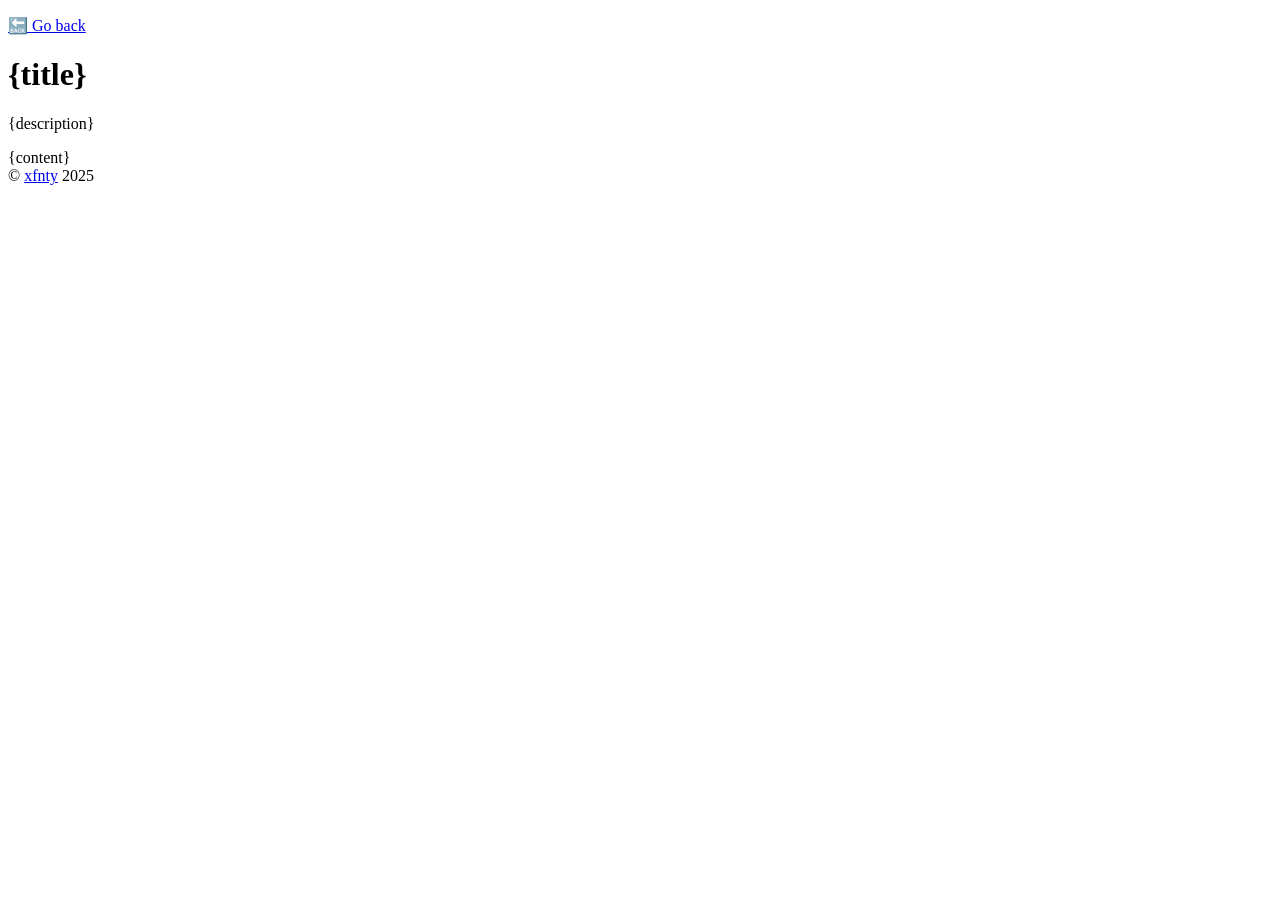
==== content/templates/article.html @ ee6321d8 "Add watchdog, move articles and templates into content/" ====
<!DOCTYPE html>
<html lang="en">
<head>
    <meta charset="utf-8">
    <meta name="viewport" content="width=device-width, initial-scale=1">
    <link rel="stylesheet" type="text/css" href="/styles.css">
    <link rel="icon" href="/favicon.ico"/>
    <title>{title}</title>
</head>
<body>
    <header>
        <p><a href="/">&#128281; Go back</a></p>
        <h1>{title}</h1>
        <p>{description}</p>
    </header>

    <main id="markdown">
        {content}
    </main>

    <footer>
        &copy; <a href="https://github.com/xfnty" target="_blank">xfnty</a> 2025
    </footer>
</body>
</html>
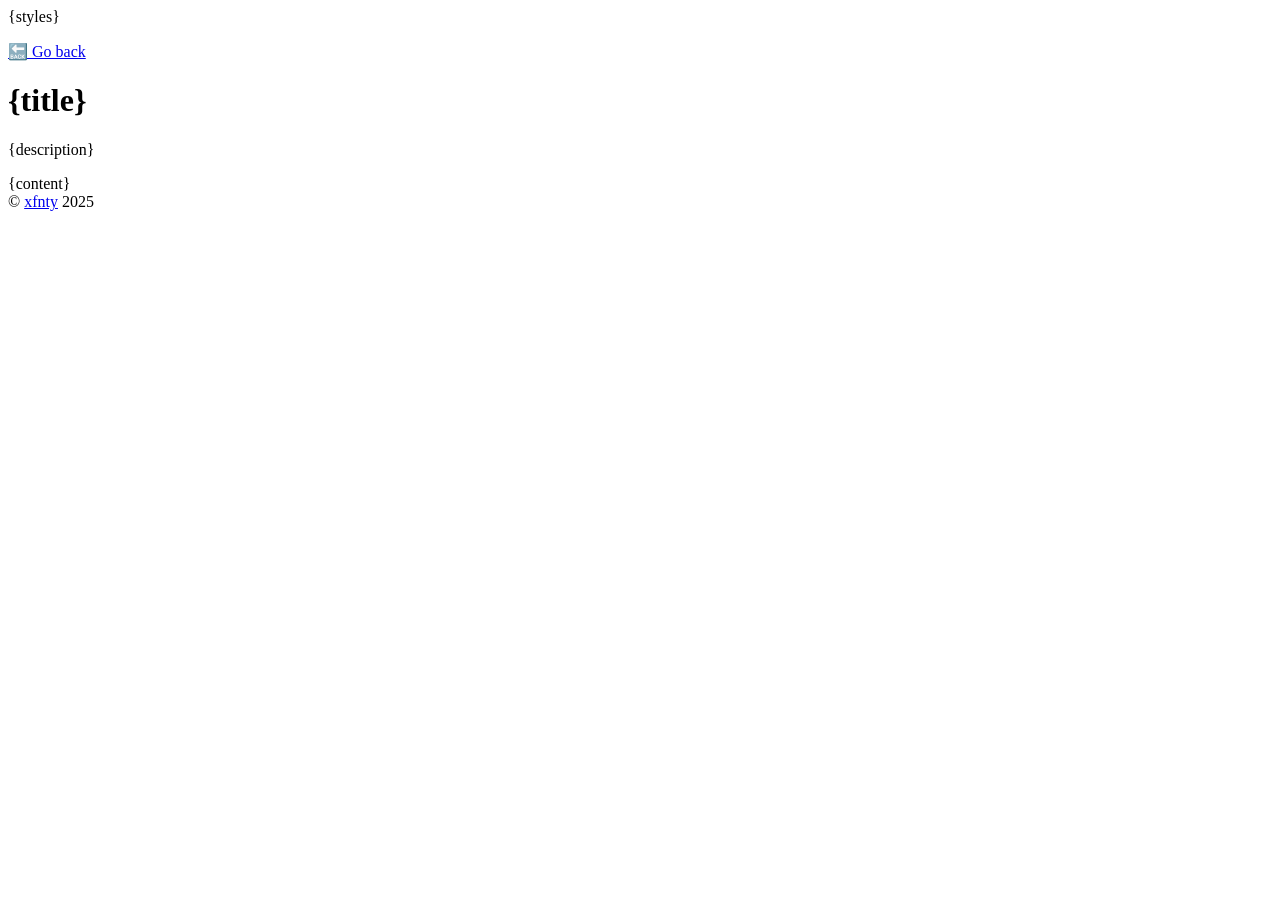
==== commit 7c53b394: "Fix favicon, add pygments" ====
--- a/content/templates/article.html
+++ b/content/templates/article.html
@@ -4,12 +4,16 @@
     <meta charset="utf-8">
     <meta name="viewport" content="width=device-width, initial-scale=1">
     <link rel="stylesheet" type="text/css" href="/styles.css">
-    <link rel="icon" href="/favicon.ico"/>
+    {styles}
+    <link rel="icon" href="/favicon.jpg" type="image/jpeg" />
     <title>{title}</title>
 </head>
 <body>
     <header>
-        <p><a href="/">&#128281; Go back</a></p>
+        <p style="display: flex; flex-direction: row; justify-content: space-between;">
+            <a href="/">&#128281; Go back</a>
+            <!-- <a href="/">&#128213; Text in Russian</a> -->
+        </p>
         <h1>{title}</h1>
         <p>{description}</p>
     </header>
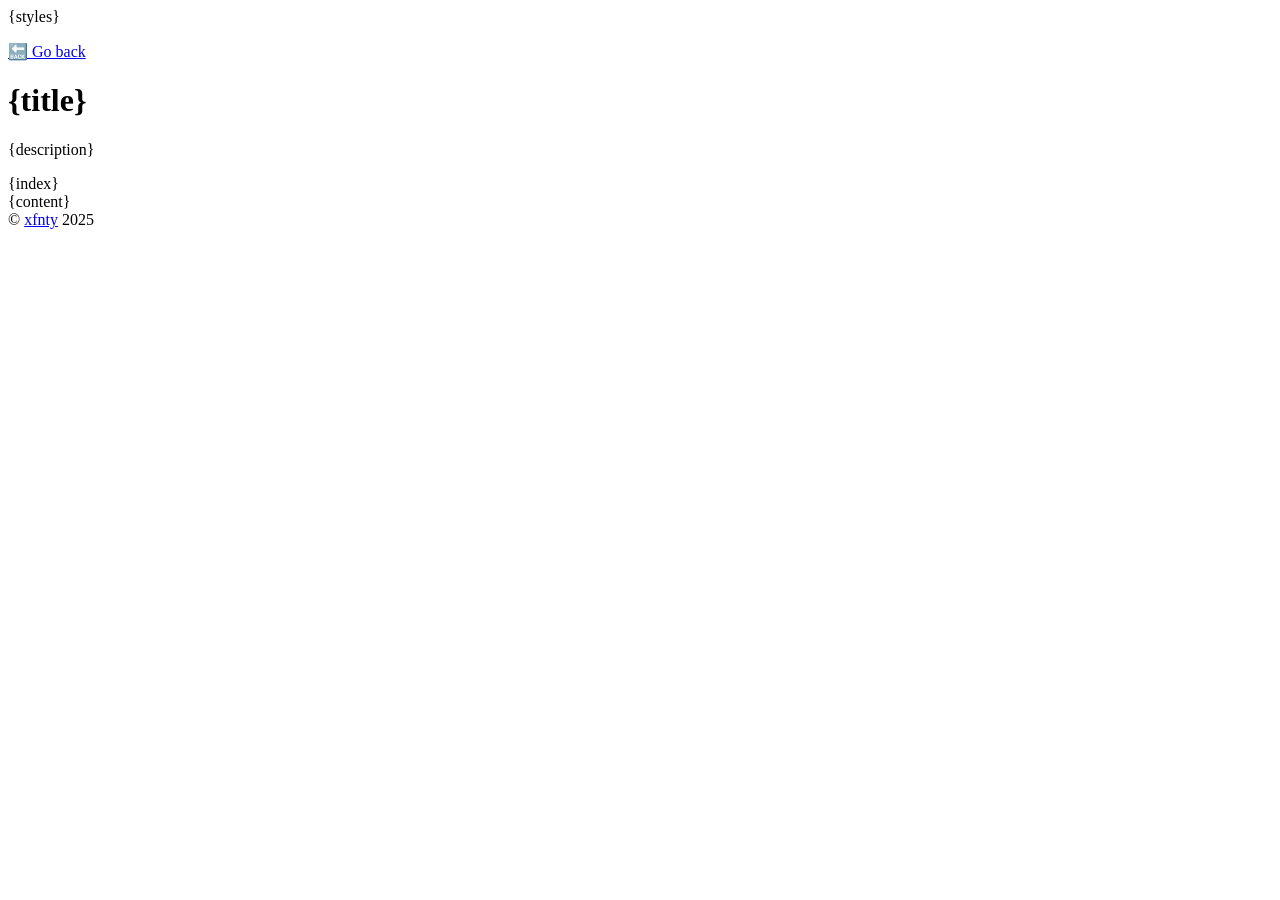
==== commit 50b4f919: "Minor changes" ====
--- a/content/templates/article.html
+++ b/content/templates/article.html
@@ -16,6 +16,7 @@
         </p>
         <h1>{title}</h1>
         <p>{description}</p>
+        {index}
     </header>
 
     <main id="markdown">
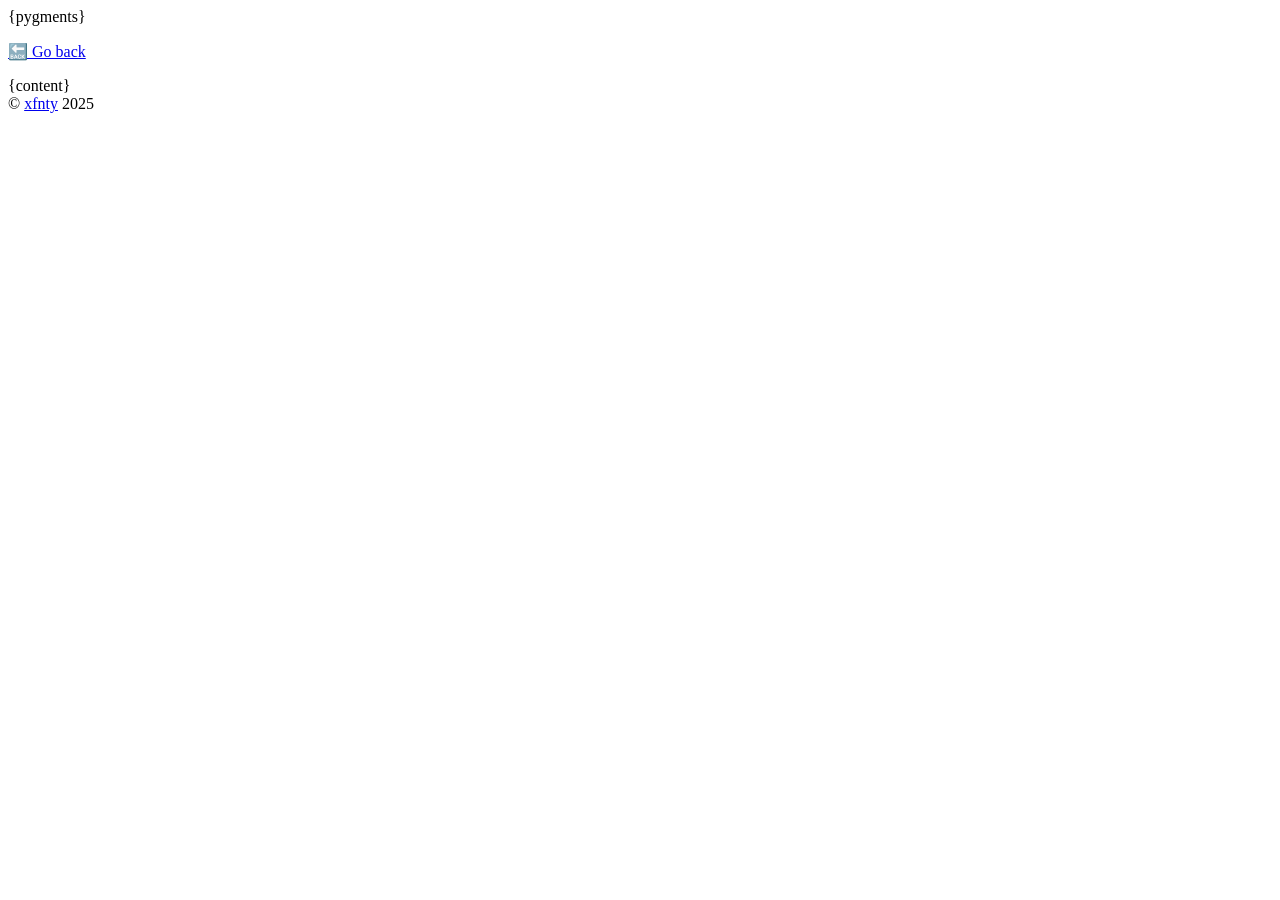
==== commit 4cfb65f4: "minor changes" ====
--- a/content/templates/article.html
+++ b/content/templates/article.html
@@ -3,20 +3,17 @@
 <head>
     <meta charset="utf-8">
     <meta name="viewport" content="width=device-width, initial-scale=1">
-    <link rel="stylesheet" type="text/css" href="/styles.css">
-    {styles}
+    <link rel="stylesheet" type="text/css" href="/main.css">
+    <link rel="stylesheet" type="text/css" href="/article.css">
+    {pygments}
     <link rel="icon" href="/favicon.jpg" type="image/jpeg" />
-    <title>{title}</title>
+    <title>{title} | xfnty's blog</title>
 </head>
 <body>
     <header>
         <p style="display: flex; flex-direction: row; justify-content: space-between;">
             <a href="/">&#128281; Go back</a>
-            <!-- <a href="/">&#128213; Text in Russian</a> -->
         </p>
-        <h1>{title}</h1>
-        <p>{description}</p>
-        {index}
     </header>
 
     <main id="markdown">
